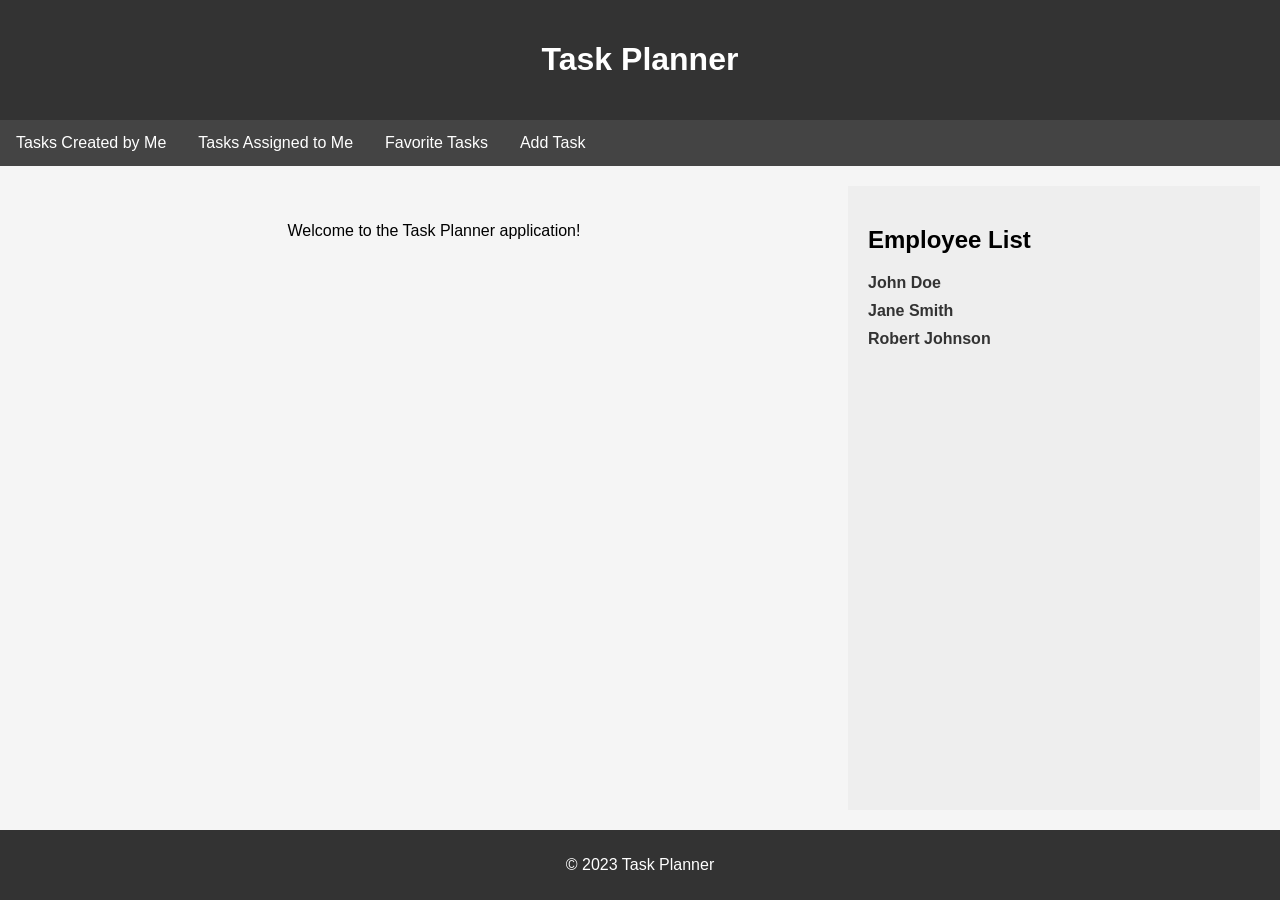
==== src/main/resources/templates/index.html @ 4c4b2738 "1" ====
<!DOCTYPE html>
<html lang="en">
<head>
    <meta charset="UTF-8">
    <meta name="viewport" content="width=device-width, initial-scale=1.0">
    <title>Task Planner</title>

    <style>
        body {
            font-family: 'Arial', sans-serif;
            margin: 0;
            padding: 0;
            background-color: #f5f5f5;
            display: flex;
            flex-direction: column;
            min-height: 100vh;
        }

        header {
            background-color: #333;
            color: #fff;
            padding: 20px;
            text-align: center;
        }

        nav ul {
            list-style: none;
            padding: 0;
            margin: 0;
            background-color: #444;
            overflow: hidden;
        }

        nav li {
            float: left;
        }

        nav a {
            display: block;
            color: #fff;
            text-align: center;
            padding: 14px 16px;
            text-decoration: none;
        }

        nav a:hover {
            background-color: #555;
        }

        .container {
            display: flex;
            justify-content: space-between;
            align-items: stretch;
            flex-grow: 1;
            margin: 20px;
        }

        .content {
            flex-grow: 1;
            padding: 20px;
            text-align: center;
        }

        .employees {
            flex-basis: 30%;
            padding: 20px;
            background-color: #eee;
        }

        .employees ul {
            list-style: none;
            padding: 0;
        }

        .employees li {
            margin-bottom: 10px;
        }

        .employees a {
            text-decoration: none;
            color: #333;
            font-weight: bold;
        }

        .employees a:hover {
            color: #555;
        }

        footer {
            background-color: #333;
            color: #fff;
            padding: 10px;
            text-align: center;
        }
    </style>
</head>
<body>

<header>
    <h1>Task Planner</h1>
</header>

<nav>
    <ul>
        <li><a href="/tasks/createdByMe">Tasks Created by Me</a></li>
        <li><a href="/tasks/assignedToMe">Tasks Assigned to Me</a></li>
        <li><a href="/tasks/favorites">Favorite Tasks</a></li>
        <li><a href="/tasks/add">Add Task</a></li>
    </ul>
</nav>

<div class="container">

    <section class="content">
        <!-- Content goes here -->
        <p>Welcome to the Task Planner application!</p>
    </section>

    <aside class="employees">
        <h2>Employee List</h2>
        <ul>
            <li><a href="#">John Doe</a></li>
            <li><a href="#">Jane Smith</a></li>
            <li><a href="#">Robert Johnson</a></li>
            <!-- Добавьте дополнительные имена сотрудников по мере необходимости -->
        </ul>
    </aside>

</div>

<footer>
    <p>&copy; 2023 Task Planner</p>
</footer>

</body>
</html>
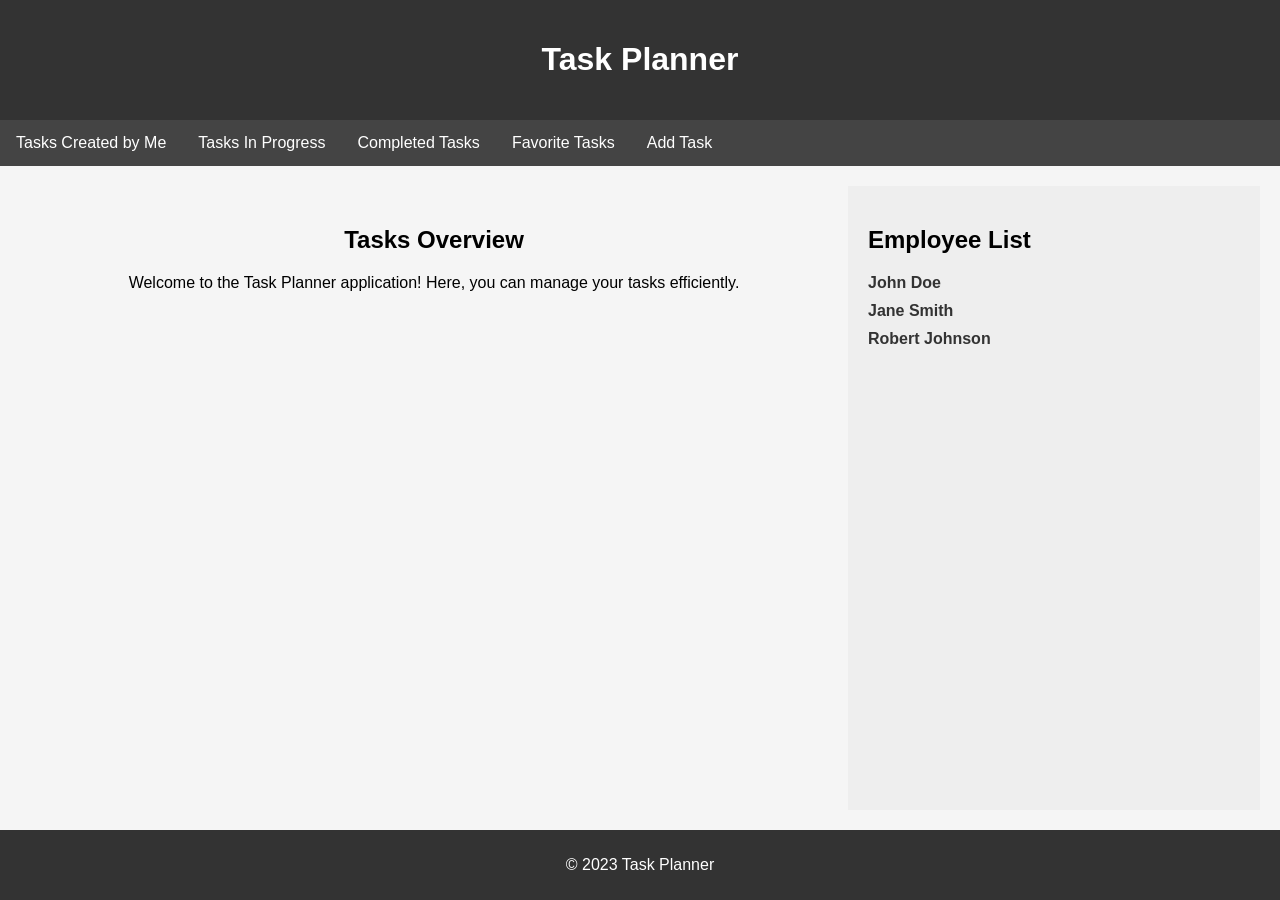
==== commit dfb9da9e: "1" ====
--- a/src/main/resources/templates/index.html
+++ b/src/main/resources/templates/index.html
@@ -103,7 +103,8 @@
 <nav>
     <ul>
         <li><a href="/tasks/createdByMe">Tasks Created by Me</a></li>
-        <li><a href="/tasks/assignedToMe">Tasks Assigned to Me</a></li>
+        <li><a href="/tasks/inProgress">Tasks In Progress</a></li>
+        <li><a href="/tasks/completed">Completed Tasks</a></li>
         <li><a href="/tasks/favorites">Favorite Tasks</a></li>
         <li><a href="/tasks/add">Add Task</a></li>
     </ul>
@@ -112,8 +113,10 @@
 <div class="container">
 
     <section class="content">
-        <!-- Content goes here -->
-        <p>Welcome to the Task Planner application!</p>
+        <!-- Добавлен новый раздел для общей информации о задачах -->
+        <h2>Tasks Overview</h2>
+        <p>Welcome to the Task Planner application! Here, you can manage your tasks efficiently.</p>
+        <!-- Дополнительные блоки для отображения другой информации о задачах, если необходимо -->
     </section>
 
     <aside class="employees">
